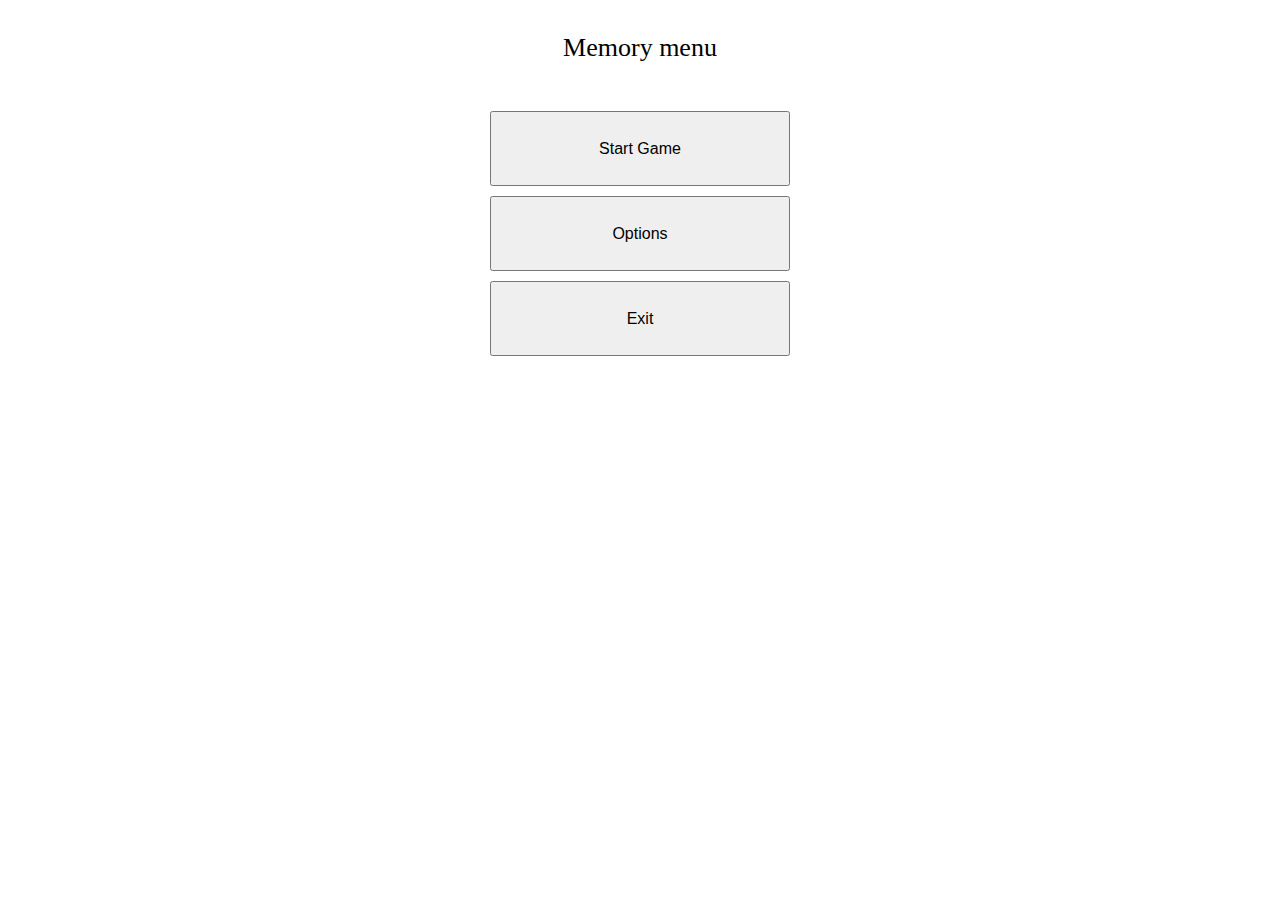
==== pi_2/index.html @ 66157ac9 "Afegir documentacio p2" ====
<!DOCTYPE html> 
<html>
	<head>
		<link rel="stylesheet" href="./styles/main.css">
		<script src="./js/loader.js"></script>
		<script src="./js/game_info.js"></script>
		<script src="./js/menu_controller.js"></script>
		<title> My first game - Menu </title>
	</head>
	<body>
		<p class="menu-object" id="title">Memory menu</p>
		<button class="menu-object" onclick="start_game()"> 
			Start Game 
		</button>
		<button class="menu-object" onclick="options()"> 
			Options 
		</button>
		<button class="menu-object" onclick="exit()"> 
			Exit 
		</button>
	</body>
</html>
---- pi_2/styles/main.css ----
#title{
	font-size: 26px;
	line-height: 75px;
}

.menu-object{
	display:block;
	margin-left: auto;
	margin-right: auto;
	width: 300px;
	height: 75px;
	font-size: 16px;
	margin-top: 10px;
}

p{
	text-align: center;
}

button.menu-object:active{
	font-size: 18px;
	width: 275px;
	height: 70px;
}

button.menu-object:hover:not(:active){
	font-size: 22px;
	width: 325px;
	height: 85px;
}
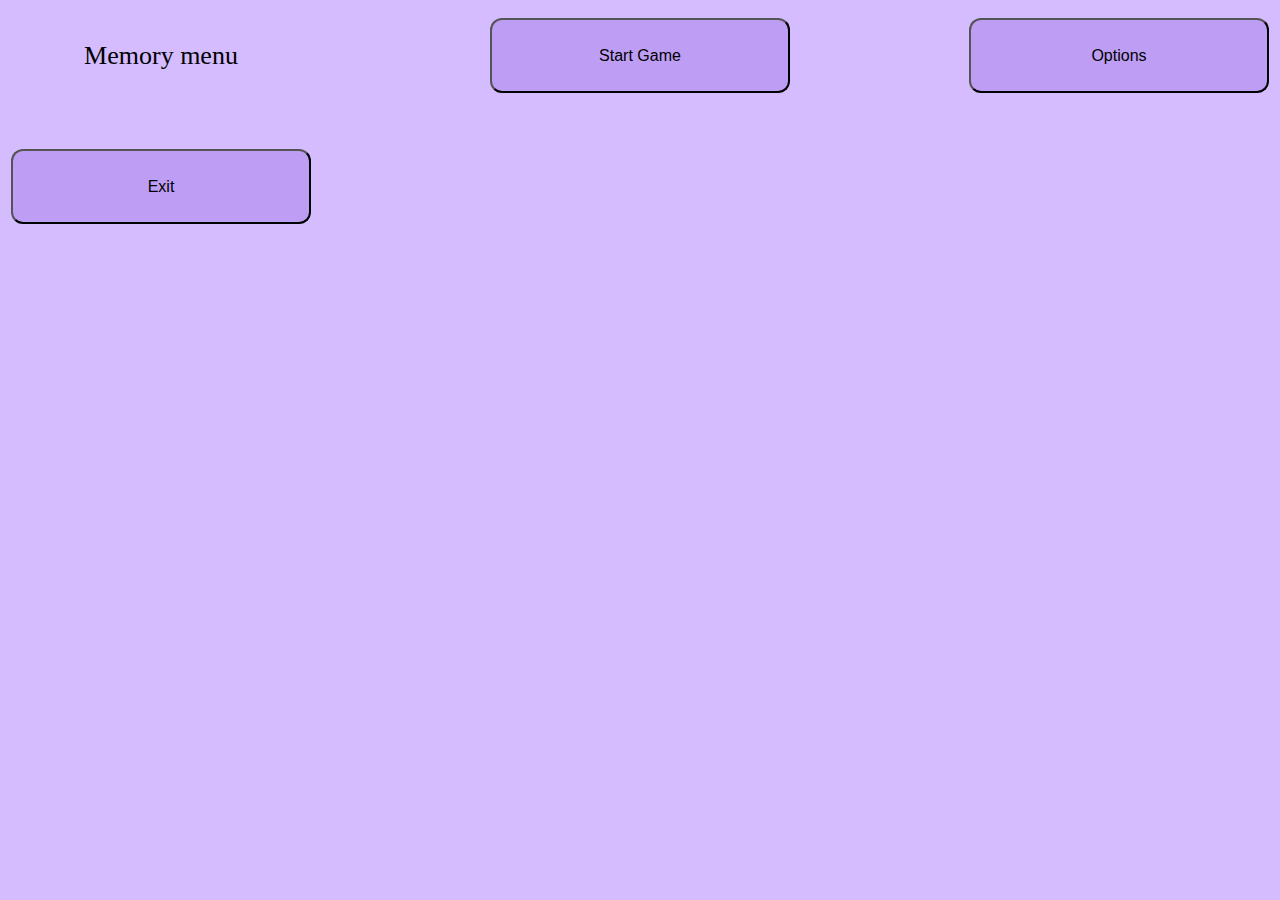
==== commit 6f9c9d9d: "Modificacions estil + grid" ====
--- a/pi_2/index.html
+++ b/pi_2/index.html
@@ -8,16 +8,24 @@
 		<title> My first game - Menu </title>
 	</head>
 	<body>
-		<p class="menu-object" id="title">Memory menu</p>
-		<button class="menu-object" onclick="start_game()"> 
-			Start Game 
-		</button>
-		<button class="menu-object" onclick="options()"> 
-			Options 
-		</button>
-		<button class="menu-object" onclick="exit()"> 
-			Exit 
-		</button>
+		<div class="container">
+			<p class="menu-object" id="title">Memory menu</p>
+			<div class="button_1">
+			<button class="menu-object" onclick="start_game()"> 
+				Start Game 
+			</button>
+			</div>
+			<div class="button_2">
+			<button class="menu-object" onclick="options()"> 
+				Options 
+			</button>
+			</div>
+			<div class="button_3">
+			<button class="menu-object" onclick="exit()"> 
+				Exit 
+			</button>
+			</div>
+		</div>
 	</body>
 </html>
 
--- a/pi_2/styles/main.css
+++ b/pi_2/styles/main.css
@@ -13,19 +13,49 @@
 	margin-top: 10px;
 }
 
+.container {
+
+	display: grid;
+	grid-template-columns: 1fr 2fr 1fr;
+	grid-auto-rows: repeat(3, 1fr);
+	gap: 20px;
+}
+
+{
+
+	grid-column: 2;
+	grid-row: 2;
+}
+
+body{
+
+	background-color: #d4bcff;
+}
+
 p{
 	text-align: center;
+}
+
+button.menu-object{
+
+	background-color: #be9ef5;
+	border-radius: 12px;
+	grid-
 }
 
 button.menu-object:active{
 	font-size: 18px;
 	width: 275px;
 	height: 70px;
+	background-color: goldenrod;
 }
 
 button.menu-object:hover:not(:active){
 	font-size: 22px;
 	width: 325px;
 	height: 85px;
+	background-color: #7c67a0;
+	color: white
 }
 
+
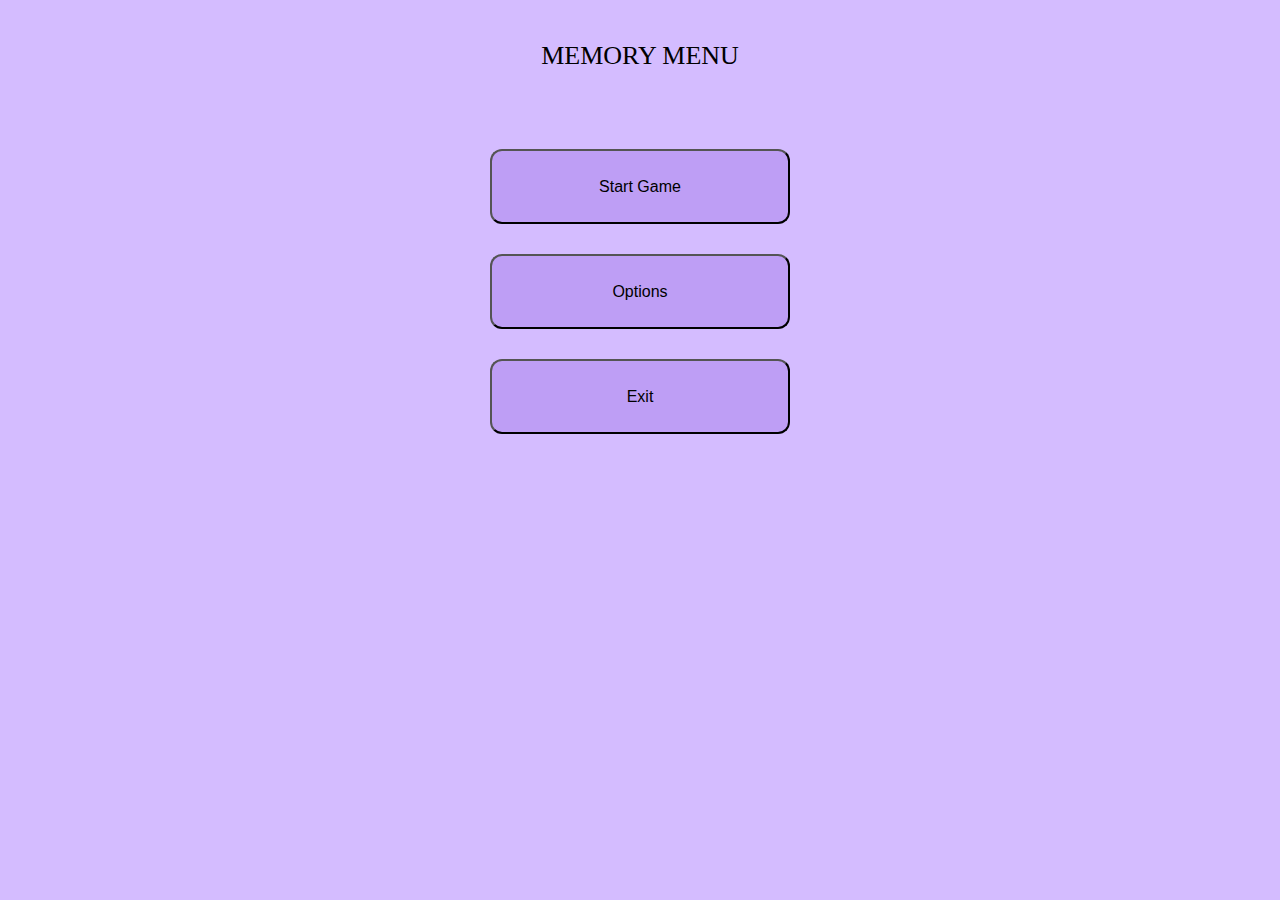
==== commit f697ecd7: "Grids colocats" ====
--- a/pi_2/index.html
+++ b/pi_2/index.html
@@ -9,7 +9,9 @@
 	</head>
 	<body>
 		<div class="container">
-			<p class="menu-object" id="title">Memory menu</p>
+			<div class="title_class">
+			<p class="menu-object" id="title">MEMORY MENU</p>
+			</div>
 			<div class="button_1">
 			<button class="menu-object" onclick="start_game()"> 
 				Start Game 
--- a/pi_2/styles/main.css
+++ b/pi_2/styles/main.css
@@ -18,13 +18,55 @@
 	display: grid;
 	grid-template-columns: 1fr 2fr 1fr;
 	grid-auto-rows: repeat(3, 1fr);
-	gap: 20px;
+	gap: 1.25rem;
 }
 
-{
+.menu-object > title{
+
+	grid-column: 2;
+	grid-row: 1;
+}
+
+.title_class{
+
+	grid-column: 2;
+	grid-row: 1;
+}
+
+.button_1{
 
 	grid-column: 2;
 	grid-row: 2;
+}
+
+.button_2{
+
+	grid-column: 2;
+	grid-row: 3;
+}
+
+.button_3{
+
+	grid-column: 2;
+	grid-row: 4;
+}
+
+.cards_container {
+
+	display: grid;
+	grid-template-columns: 3fr 1fr 3fr;
+	grid-auto-rows: repeat(3, 1fr);
+	gap: 0.313rem;
+}
+
+.cards_1{
+	grid-column: 2;
+	grid-row: 2;
+}
+
+.cards_2{
+	grid-column: 2;
+	grid-row: 3;
 }
 
 body{
@@ -40,7 +82,7 @@
 
 	background-color: #be9ef5;
 	border-radius: 12px;
-	grid-
+	
 }
 
 button.menu-object:active{
